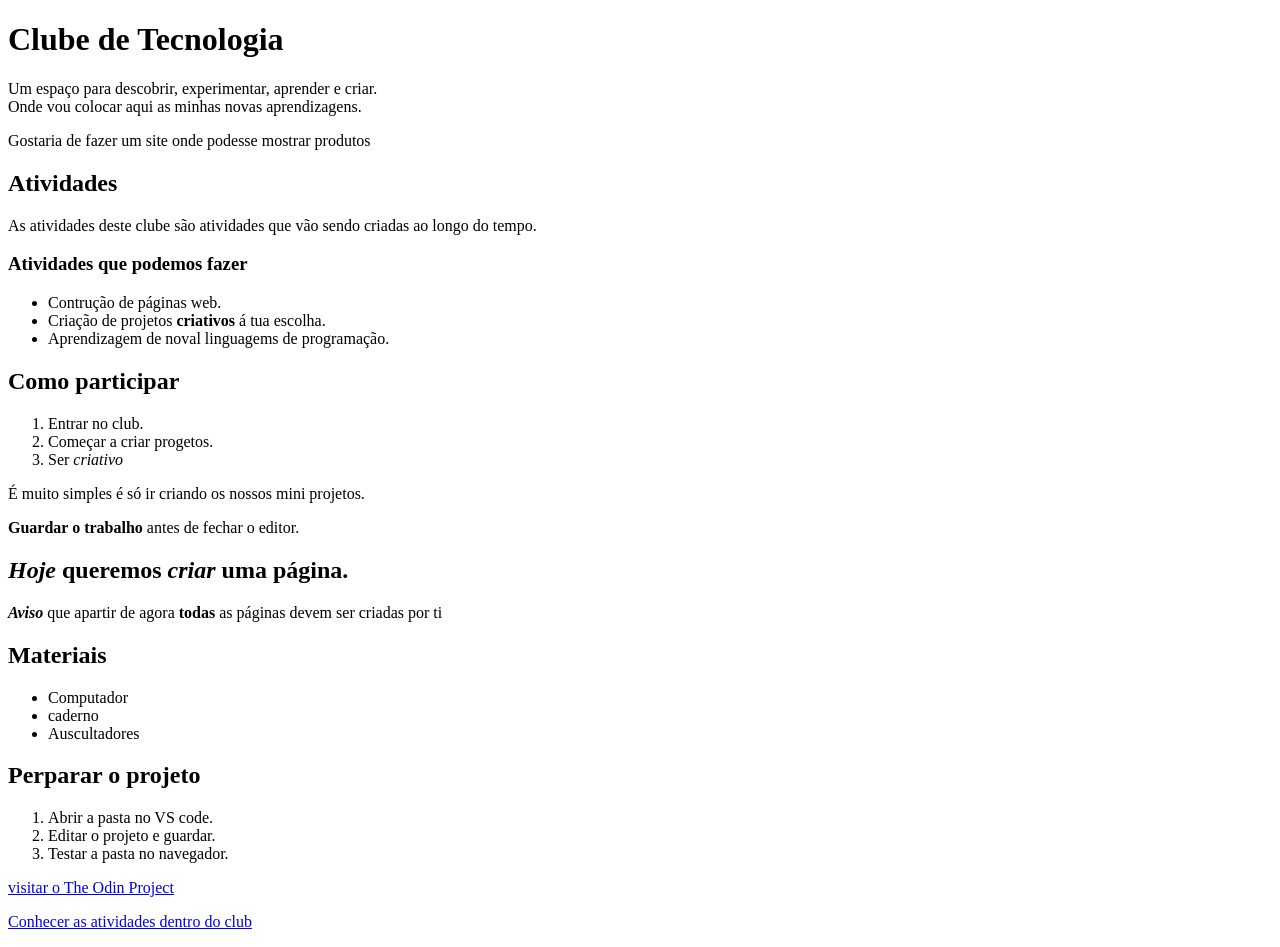
==== index.html @ a199424b "Aula 5 continuação da criaçÕ de uma nova página" ====
<!DOCTYPE html>
<html lang="pt-PT">
  <head>
    <meta charset="UTF-8">
    <meta name="viewport" content="width=device-width, initial-scale=1.0">
    <title>Clube de Tecnologia | Início</title>
  </head>
  <body>
    <h1>Clube de Tecnologia</h1>
    <p>Um espaço para descobrir, experimentar, aprender e criar. <br>
      Onde vou colocar aqui as minhas novas aprendizagens.</p>
    <p>Gostaria de fazer um site onde podesse mostrar produtos</p>
    <h2>Atividades</h2>
    <p>As atividades deste clube são atividades que vão sendo criadas ao longo do tempo.</p>
    <h3>Atividades que podemos fazer</h3>
    <ul>
      <li>Contrução de páginas web.</li>
      <li>Criação de projetos <strong>criativos</strong> á tua escolha.</li>
      <li>Aprendizagem de noval linguagems de programação.</li>
    </ul>
    <h2>Como participar</h2>
    <ol>
      <li>Entrar no club.</li>
      <li>Começar a criar progetos.</li>
      <li>Ser <em>criativo</em></li>
    </ol>
    <p>É muito simples é só ir criando os nossos mini projetos.</p>
    <p><strong>Guardar o trabalho</strong> antes de fechar o editor.</p>
    <h2><em>Hoje</em> queremos <em>criar</em> uma página.</h2>
    <p><strong><em>Aviso</em></strong> que apartir de agora <strong>todas</strong> as páginas devem ser criadas por ti</p>
    <!--This is my first web page-->
    <h2>Materiais</h2>
    <ul>
      <li>Computador</li>
      <li>caderno</li>
      <li>Auscultadores</li>
    </ul>
    <h2>Perparar o projeto</h2>
    <ol>
      <li>Abrir a pasta no VS code.</li>
      <li>Editar o projeto e guardar.</li>
      <li>Testar a pasta no navegador.</li>
    </ol>
    <a href="https://www.theodinproject.com/">visitar o The Odin Project</a>
    <p><a href="paginas/atividades.html">Conhecer as atividades dentro do club</a></p>
  </body>
</html>
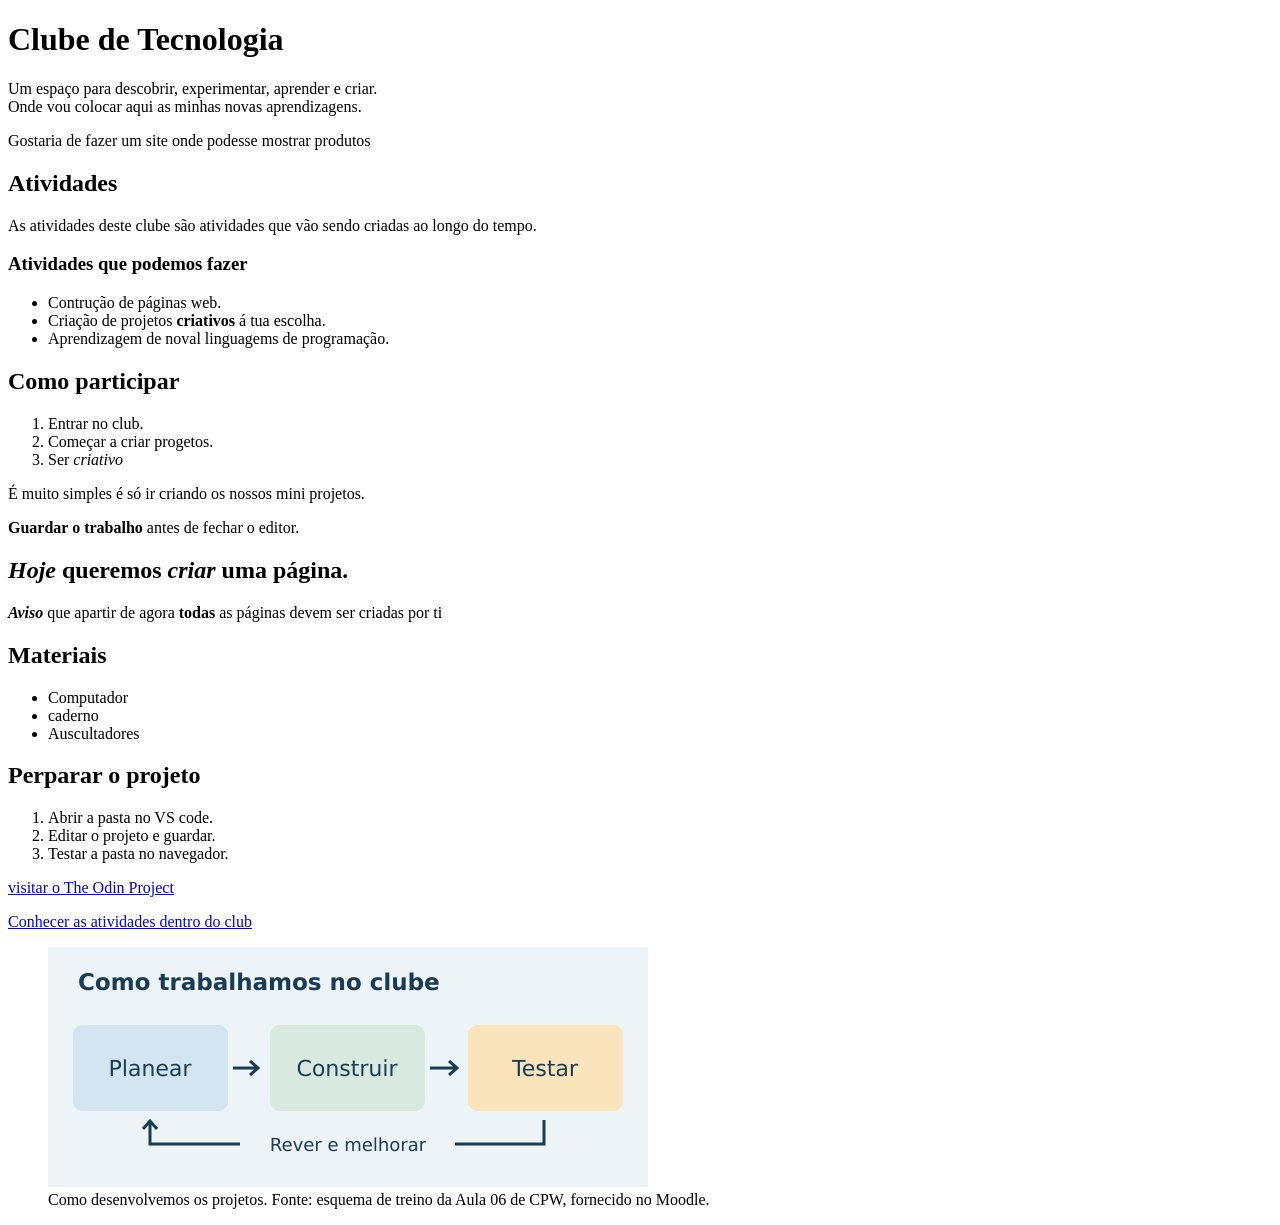
==== commit 8993a33c: "Aula 6 colucação de imagens nas duas páginas" ====
--- a/index.html
+++ b/index.html
@@ -43,5 +43,14 @@
     </ol>
     <a href="https://www.theodinproject.com/">visitar o The Odin Project</a>
     <p><a href="paginas/atividades.html">Conhecer as atividades dentro do club</a></p>
+    <figure>
+  <img src="imagens/oficina.png"
+       alt="Ciclo do clube: planear, construir, testar e regressar ao planeamento para melhorar."
+       width="600" height="240">
+  <figcaption>
+    Como desenvolvemos os projetos.
+    Fonte: esquema de treino da Aula 06 de CPW, fornecido no Moodle.
+  </figcaption>
+  </figure>
   </body>
 </html>
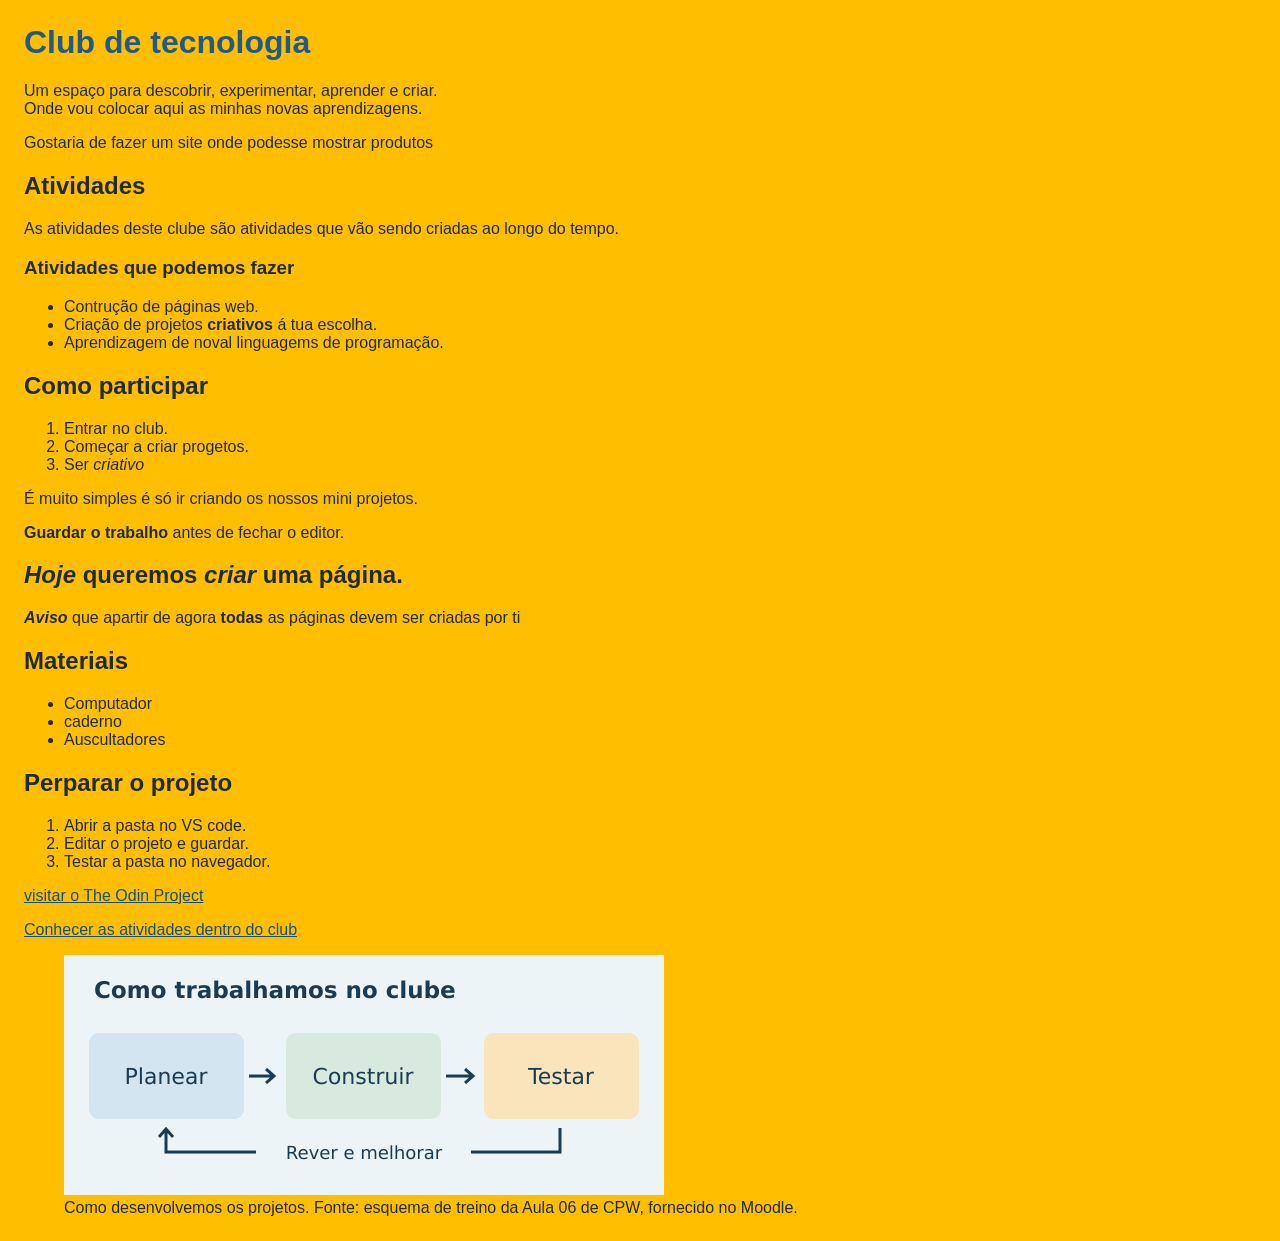
==== commit f3ed2c5a: "Aula 1 css inicio e adição de cores" ====
--- a/index.html
+++ b/index.html
@@ -3,10 +3,11 @@
   <head>
     <meta charset="UTF-8">
     <meta name="viewport" content="width=device-width, initial-scale=1.0">
+    <link rel="stylesheet" href="css/estilos.css">
     <title>Clube de Tecnologia | Início</title>
   </head>
   <body>
-    <h1>Clube de Tecnologia</h1>
+    <h1>Club de tecnologia</h1>
     <p>Um espaço para descobrir, experimentar, aprender e criar. <br>
       Onde vou colocar aqui as minhas novas aprendizagens.</p>
     <p>Gostaria de fazer um site onde podesse mostrar produtos</p>
--- a/css/estilos.css
+++ b/css/estilos.css
@@ -0,0 +1,8 @@
+body {
+  background-color: #ffbf00;
+  color: #202b35;
+  font-family: Arial, sans-serif;
+  margin: 24px;
+}
+h1 { color: #215a89; }
+a { color: #174f78; }
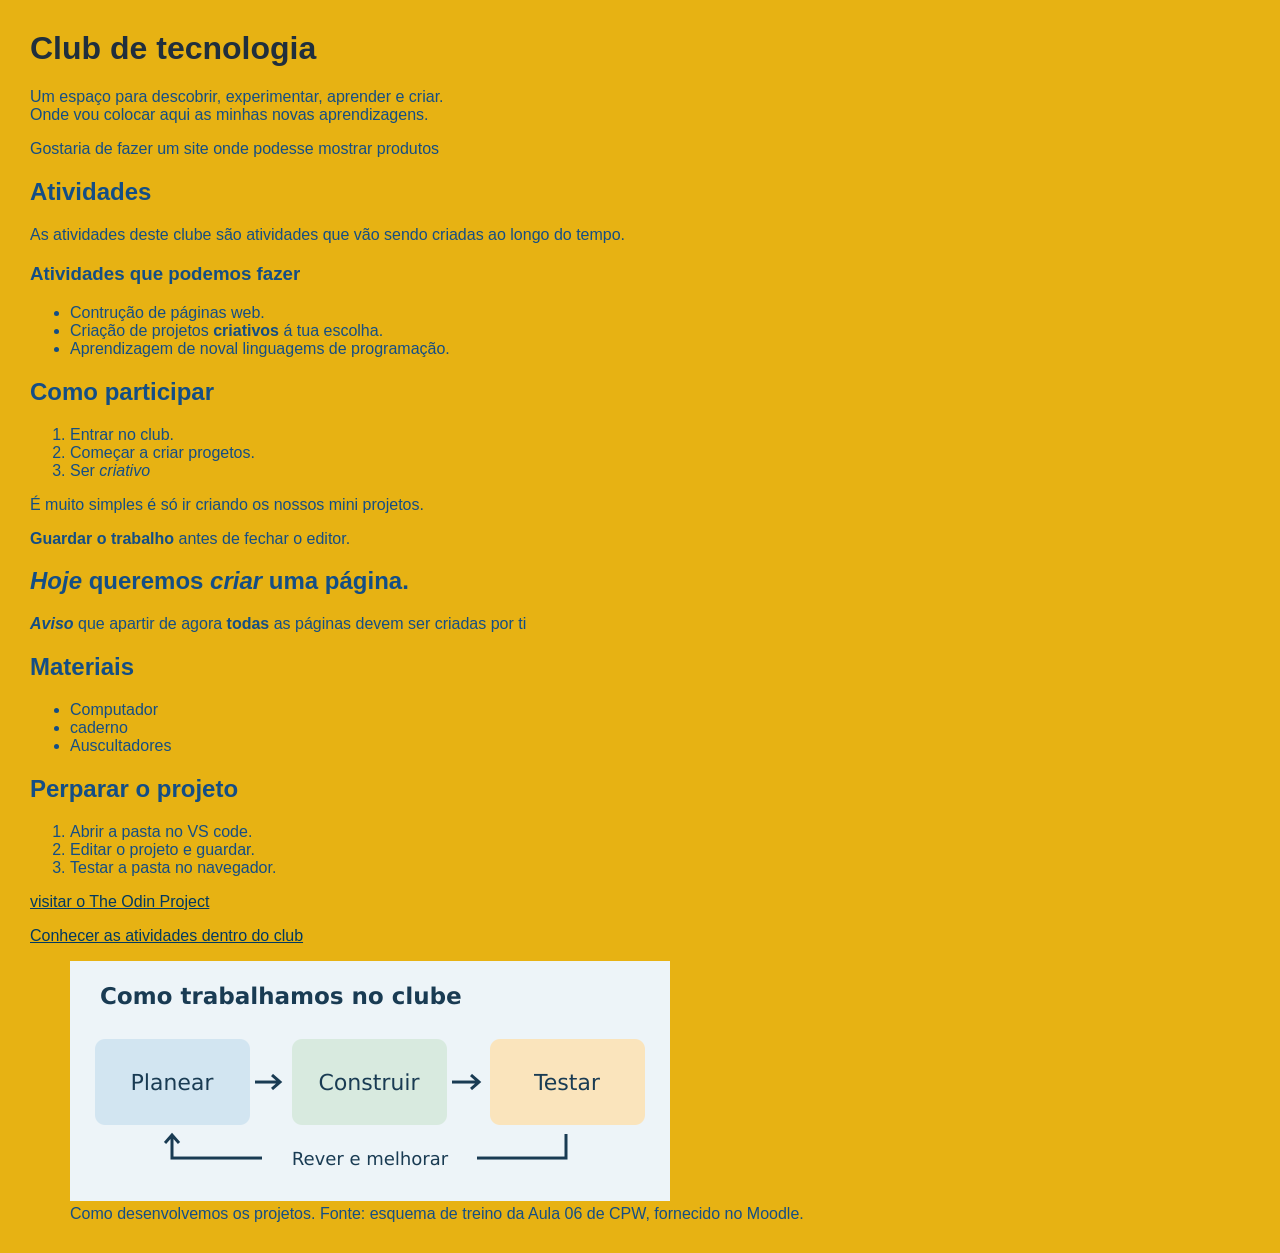
==== commit 19ea5f74: "aula 1 terminar" ====
--- a/index.html
+++ b/index.html
@@ -1,57 +1,60 @@
 <!DOCTYPE html>
 <html lang="pt-PT">
-  <head>
-    <meta charset="UTF-8">
-    <meta name="viewport" content="width=device-width, initial-scale=1.0">
-    <link rel="stylesheet" href="css/estilos.css">
-    <title>Clube de Tecnologia | Início</title>
-  </head>
-  <body>
-    <h1>Club de tecnologia</h1>
-    <p>Um espaço para descobrir, experimentar, aprender e criar. <br>
-      Onde vou colocar aqui as minhas novas aprendizagens.</p>
-    <p>Gostaria de fazer um site onde podesse mostrar produtos</p>
-    <h2>Atividades</h2>
-    <p>As atividades deste clube são atividades que vão sendo criadas ao longo do tempo.</p>
-    <h3>Atividades que podemos fazer</h3>
-    <ul>
-      <li>Contrução de páginas web.</li>
-      <li>Criação de projetos <strong>criativos</strong> á tua escolha.</li>
-      <li>Aprendizagem de noval linguagems de programação.</li>
-    </ul>
-    <h2>Como participar</h2>
-    <ol>
-      <li>Entrar no club.</li>
-      <li>Começar a criar progetos.</li>
-      <li>Ser <em>criativo</em></li>
-    </ol>
-    <p>É muito simples é só ir criando os nossos mini projetos.</p>
-    <p><strong>Guardar o trabalho</strong> antes de fechar o editor.</p>
-    <h2><em>Hoje</em> queremos <em>criar</em> uma página.</h2>
-    <p><strong><em>Aviso</em></strong> que apartir de agora <strong>todas</strong> as páginas devem ser criadas por ti</p>
-    <!--This is my first web page-->
-    <h2>Materiais</h2>
-    <ul>
-      <li>Computador</li>
-      <li>caderno</li>
-      <li>Auscultadores</li>
-    </ul>
-    <h2>Perparar o projeto</h2>
-    <ol>
-      <li>Abrir a pasta no VS code.</li>
-      <li>Editar o projeto e guardar.</li>
-      <li>Testar a pasta no navegador.</li>
-    </ol>
-    <a href="https://www.theodinproject.com/">visitar o The Odin Project</a>
-    <p><a href="paginas/atividades.html">Conhecer as atividades dentro do club</a></p>
-    <figure>
-  <img src="imagens/oficina.png"
-       alt="Ciclo do clube: planear, construir, testar e regressar ao planeamento para melhorar."
-       width="600" height="240">
-  <figcaption>
-    Como desenvolvemos os projetos.
-    Fonte: esquema de treino da Aula 06 de CPW, fornecido no Moodle.
-  </figcaption>
+
+<head>
+  <meta charset="UTF-8">
+  <meta name="viewport" content="width=device-width, initial-scale=1.0">
+  <link rel="stylesheet" href="css/estilos.css">
+  <title>Clube de Tecnologia | Início</title>
+</head>
+
+<body>
+  <h1>Club de tecnologia</h1>
+  <p>Um espaço para descobrir, experimentar, aprender e criar. <br>
+    Onde vou colocar aqui as minhas novas aprendizagens.</p>
+  <p>Gostaria de fazer um site onde podesse mostrar produtos</p>
+  <h2>Atividades</h2>
+  <p>As atividades deste clube são atividades que vão sendo criadas ao longo do tempo.</p>
+  <h3>Atividades que podemos fazer</h3>
+  <ul>
+    <li>Contrução de páginas web.</li>
+    <li>Criação de projetos <strong>criativos</strong> á tua escolha.</li>
+    <li>Aprendizagem de noval linguagems de programação.</li>
+  </ul>
+  <h2>Como participar</h2>
+  <ol>
+    <li>Entrar no club.</li>
+    <li>Começar a criar progetos.</li>
+    <li>Ser <em>criativo</em></li>
+  </ol>
+  <p>É muito simples é só ir criando os nossos mini projetos.</p>
+  <p><strong>Guardar o trabalho</strong> antes de fechar o editor.</p>
+  <h2><em>Hoje</em> queremos <em>criar</em> uma página.</h2>
+  <p><strong><em>Aviso</em></strong> que apartir de agora <strong>todas</strong> as páginas devem ser criadas por ti</p>
+  <!--This is my first web page-->
+  <h2>Materiais</h2>
+  <ul>
+    <li>Computador</li>
+    <li>caderno</li>
+    <li>Auscultadores</li>
+  </ul>
+  <h2>Perparar o projeto</h2>
+  <ol>
+    <li>Abrir a pasta no VS code.</li>
+    <li>Editar o projeto e guardar.</li>
+    <li>Testar a pasta no navegador.</li>
+  </ol>
+  <a href="https://www.theodinproject.com/">visitar o The Odin Project</a>
+  <p><a href="paginas/atividades.html">Conhecer as atividades dentro do club</a></p>
+  <figure>
+    <img src="imagens/oficina.png"
+      alt="Ciclo do clube: planear, construir, testar e regressar ao planeamento para melhorar." width="600"
+      height="240">
+    <figcaption>
+      Como desenvolvemos os projetos.
+      Fonte: esquema de treino da Aula 06 de CPW, fornecido no Moodle.
+    </figcaption>
   </figure>
-  </body>
+</body>
+
 </html>
--- a/css/estilos.css
+++ b/css/estilos.css
@@ -1,8 +1,14 @@
 body {
-  background-color: #ffbf00;
-  color: #202b35;
+  background-color: #e6ac00ec;
+  color: #144e85;
   font-family: Arial, sans-serif;
-  margin: 24px;
+  margin: 30px;
 }
-h1 { color: #215a89; }
-a { color: #174f78; }+
+h1 {
+  color: #202f3d;
+}
+
+a {
+  color: #013961;
+}
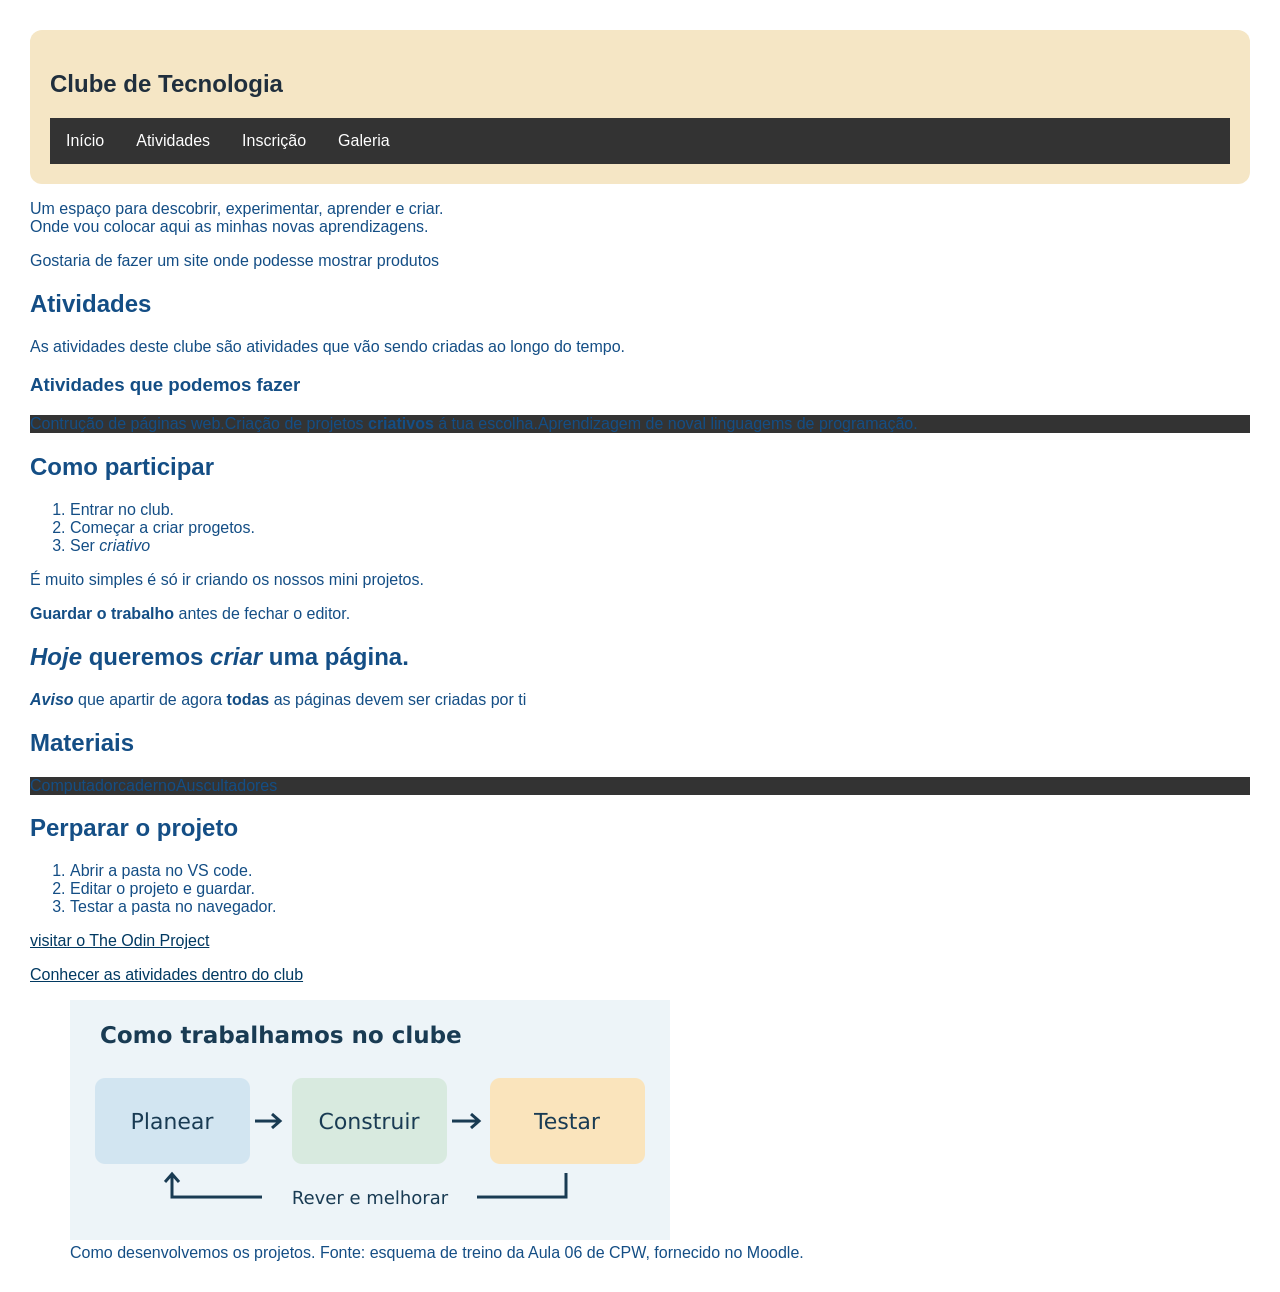
==== commit 07eb3ffd: "Aula 3 css comecar" ====
--- a/index.html
+++ b/index.html
@@ -9,7 +9,21 @@
 </head>
 
 <body>
-  <h1>Club de tecnologia</h1>
+  <article class="cartaoheader">
+    <header>
+      <h1>Clube de Tecnologia</h1>
+      <nav>
+        <div id="" class="ulnav">
+          <ul>
+          <li><a href="index.html">Início</a></li>
+          <li><a href="paginas/atividades.html">Atividades</a></li>
+          <li><a href="paginas/incricao.html">Inscrição</a></li>
+          <li><a href="paginas/galeria.html">Galeria</a></li>
+        </ul>
+        </div>
+      </nav>
+    </header>
+  </article>
   <p>Um espaço para descobrir, experimentar, aprender e criar. <br>
     Onde vou colocar aqui as minhas novas aprendizagens.</p>
   <p>Gostaria de fazer um site onde podesse mostrar produtos</p>
--- a/css/estilos.css
+++ b/css/estilos.css
@@ -1,5 +1,5 @@
 body {
-  background-color: #e6ac00ec;
+  background-color: #ffffff;
   color: #144e85;
   font-family: Arial, sans-serif;
   margin: 30px;
@@ -11,4 +11,55 @@
 
 a {
   color: #013961;
+}
+.cartaoheader {
+  background-color: #f5e6c5;
+  padding: 20px;
+  border: 0px solid #215a89;
+  margin-bottom: 16px;
+  border-radius: 12px;
+}
+ul {
+  list-style-type: none;
+  margin: 0;
+  padding: 0;
+  overflow: hidden;
+  background-color: #333333;
+}
+
+ul li {
+  float: left;
+}
+
+ul li a {
+  display: block;
+  color: white;
+  text-align: center;
+  padding: 14px 16px;
+  text-decoration: none;
+}
+
+ul li a:hover {
+  background-color: #111111;
+}
+.cartao1 {
+  background-color: #f5e6c5;
+  padding: 20px;
+  border: 0px solid #215a89;
+  margin-bottom: 16px;
+  border-radius: 12px;
+}
+.cartao2 {
+  background-color: #bbd6f0;
+  padding: 20px;
+  border: 0px solid #215a89;
+  margin-bottom: 16px;
+  border-radius: 12px;
+}
+.cartao3 {
+  background-color: #889e90;
+  padding: 20px;
+  border: 0px solid #215a89;
+  margin-bottom: 16px;
+  border-radius: 12px;
 }
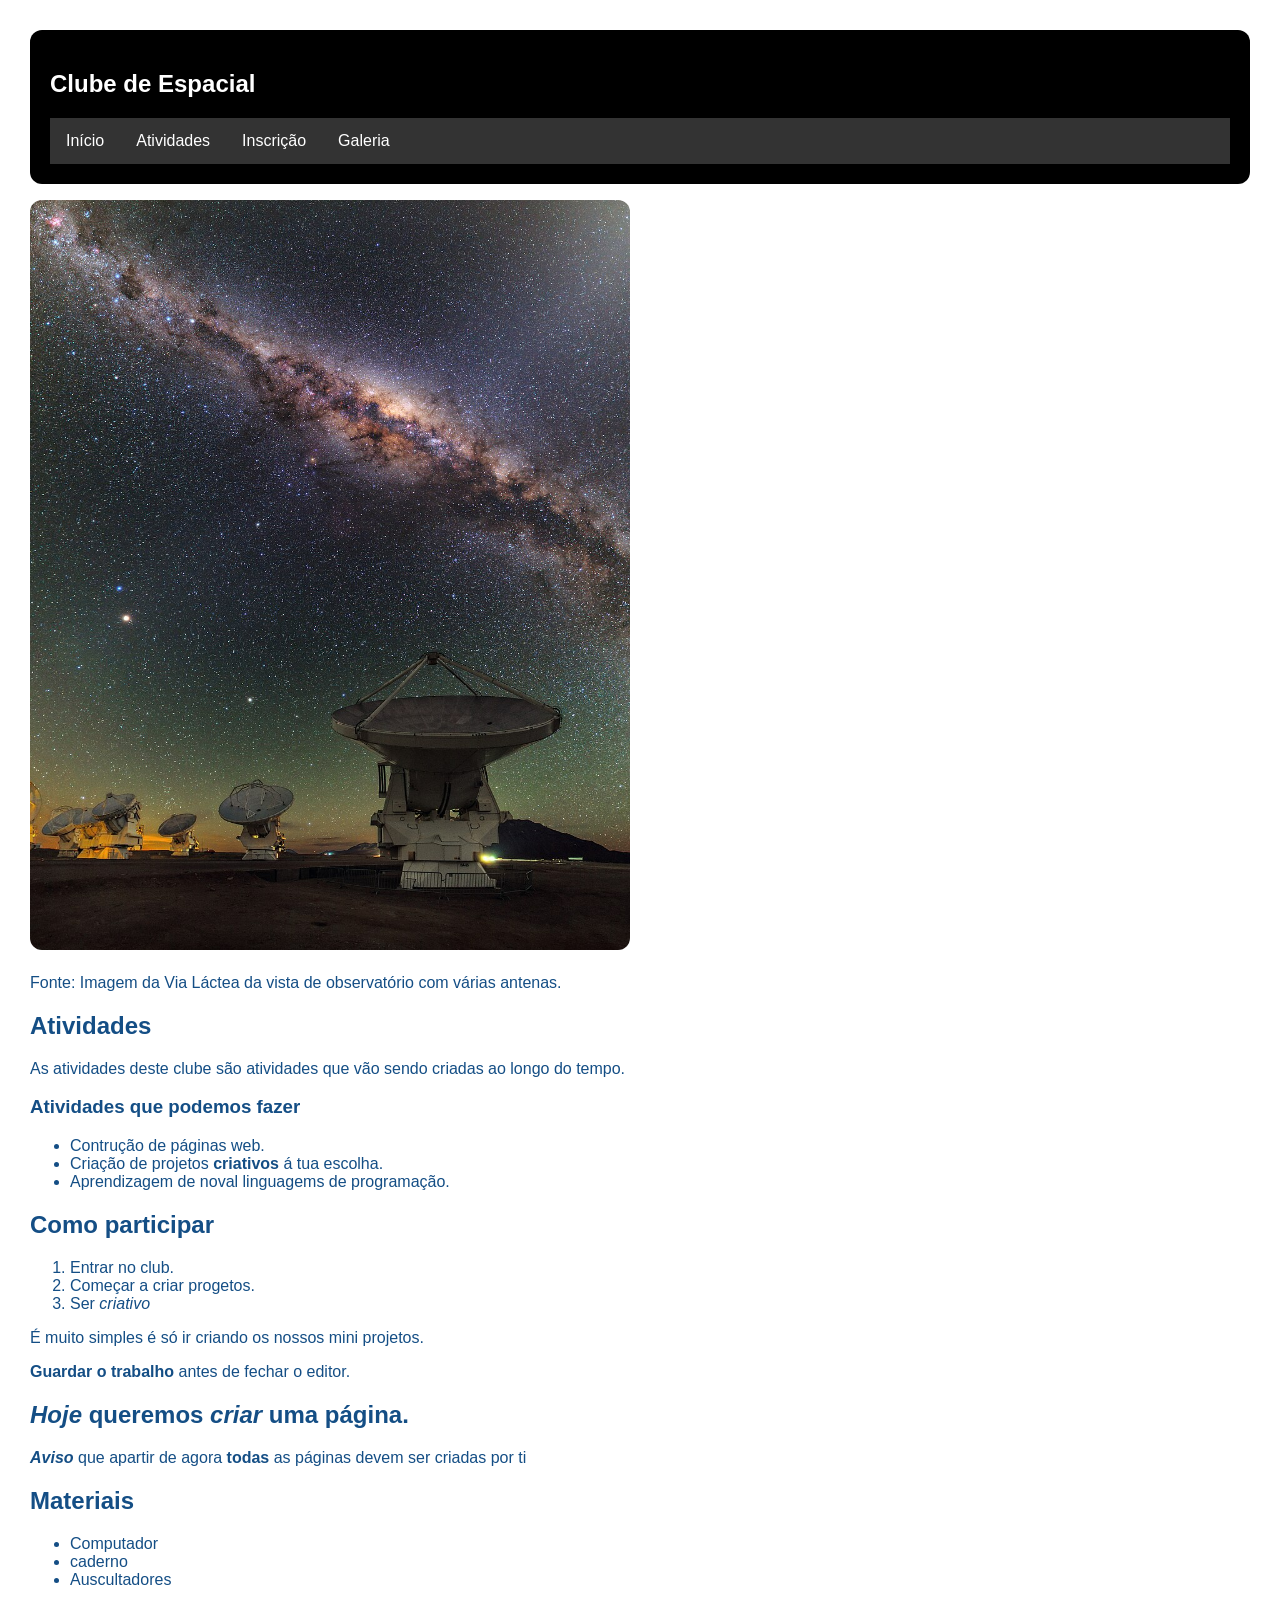
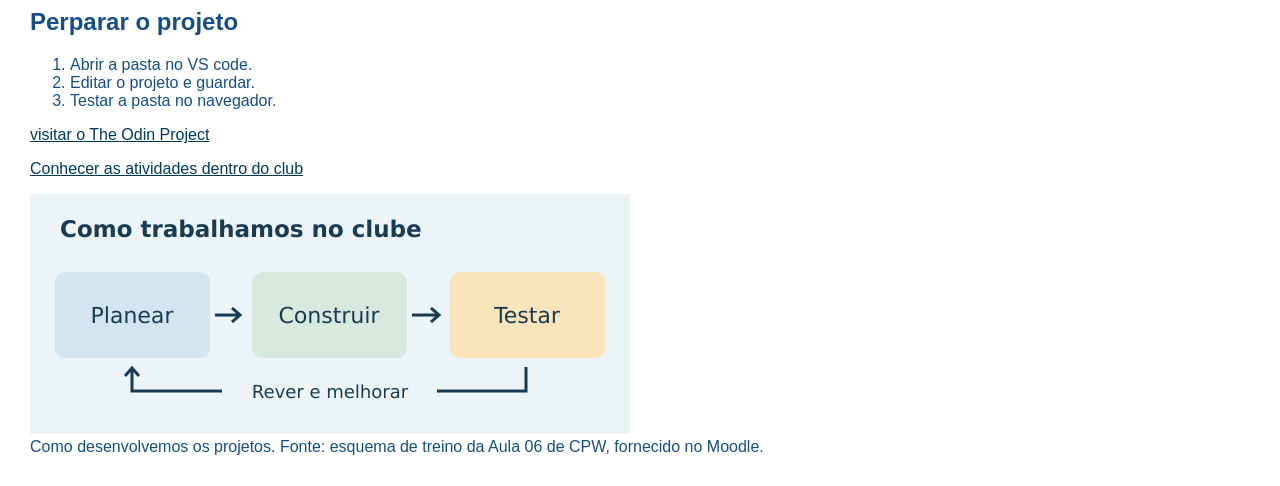
==== commit 14e16ac2: "aula 4 css iniciar" ====
--- a/index.html
+++ b/index.html
@@ -5,13 +5,13 @@
   <meta charset="UTF-8">
   <meta name="viewport" content="width=device-width, initial-scale=1.0">
   <link rel="stylesheet" href="css/estilos.css">
-  <title>Clube de Tecnologia | Início</title>
+  <title>Clube de Espacial | Início</title>
 </head>
 
 <body>
   <article class="cartaoheader">
     <header>
-      <h1>Clube de Tecnologia</h1>
+      <h1>Clube de Espacial</h1>
       <nav>
         <div id="" class="ulnav">
           <ul>
@@ -24,9 +24,14 @@
       </nav>
     </header>
   </article>
-  <p>Um espaço para descobrir, experimentar, aprender e criar. <br>
-    Onde vou colocar aqui as minhas novas aprendizagens.</p>
-  <p>Gostaria de fazer um site onde podesse mostrar produtos</p>
+  <figure>
+    <img id="figurainicial" src="imagens/Vialactea.jpg"
+      alt="Ciclo do clube: planear, construir, testar e regressar ao planeamento para melhorar." width="600"
+      height="750">
+    <figcaption>
+      Fonte: Imagem da Via Láctea da vista de observatório com várias antenas.
+    </figcaption>
+  </figure>
   <h2>Atividades</h2>
   <p>As atividades deste clube são atividades que vão sendo criadas ao longo do tempo.</p>
   <h3>Atividades que podemos fazer</h3>
--- a/css/estilos.css
+++ b/css/estilos.css
@@ -6,20 +6,21 @@
 }
 
 h1 {
-  color: #202f3d;
+  color: #ffffff;
 }
 
 a {
   color: #013961;
 }
 .cartaoheader {
-  background-color: #f5e6c5;
+  background-color: #000000;
   padding: 20px;
-  border: 0px solid #215a89;
+  border: 0px solid #ffffff;
   margin-bottom: 16px;
   border-radius: 12px;
 }
-ul {
+
+.ulnav ul{
   list-style-type: none;
   margin: 0;
   padding: 0;
@@ -27,11 +28,11 @@
   background-color: #333333;
 }
 
-ul li {
+.ulnav ul li {
   float: left;
 }
 
-ul li a {
+.ulnav ul li a {
   display: block;
   color: white;
   text-align: center;
@@ -39,27 +40,40 @@
   text-decoration: none;
 }
 
-ul li a:hover {
-  background-color: #111111;
+.ulnav ul li a:hover {
+  background-color: #666464;
 }
+#figurainicial {
+  margin-left: 0px;
+  margin-bottom: 20px;
+  border-radius: 12px;
+}
+
+.lista-atividades {
+  display: flex;
+  gap: 10px;
+  flex-wrap: wrap;
+}
+
 .cartao1 {
   background-color: #f5e6c5;
-  padding: 20px;
   border: 0px solid #215a89;
-  margin-bottom: 16px;
-  border-radius: 12px;
+  flex: 1 1 220px;
+
 }
 .cartao2 {
   background-color: #bbd6f0;
-  padding: 20px;
   border: 0px solid #215a89;
-  margin-bottom: 16px;
-  border-radius: 12px;
+  flex: 1 1 220px;
+
 }
 .cartao3 {
   background-color: #889e90;
-  padding: 20px;
   border: 0px solid #215a89;
-  margin-bottom: 16px;
-  border-radius: 12px;
+  flex: 1 1 220px;
+
+}
+
+figure{
+  margin-left: 0px;
 }
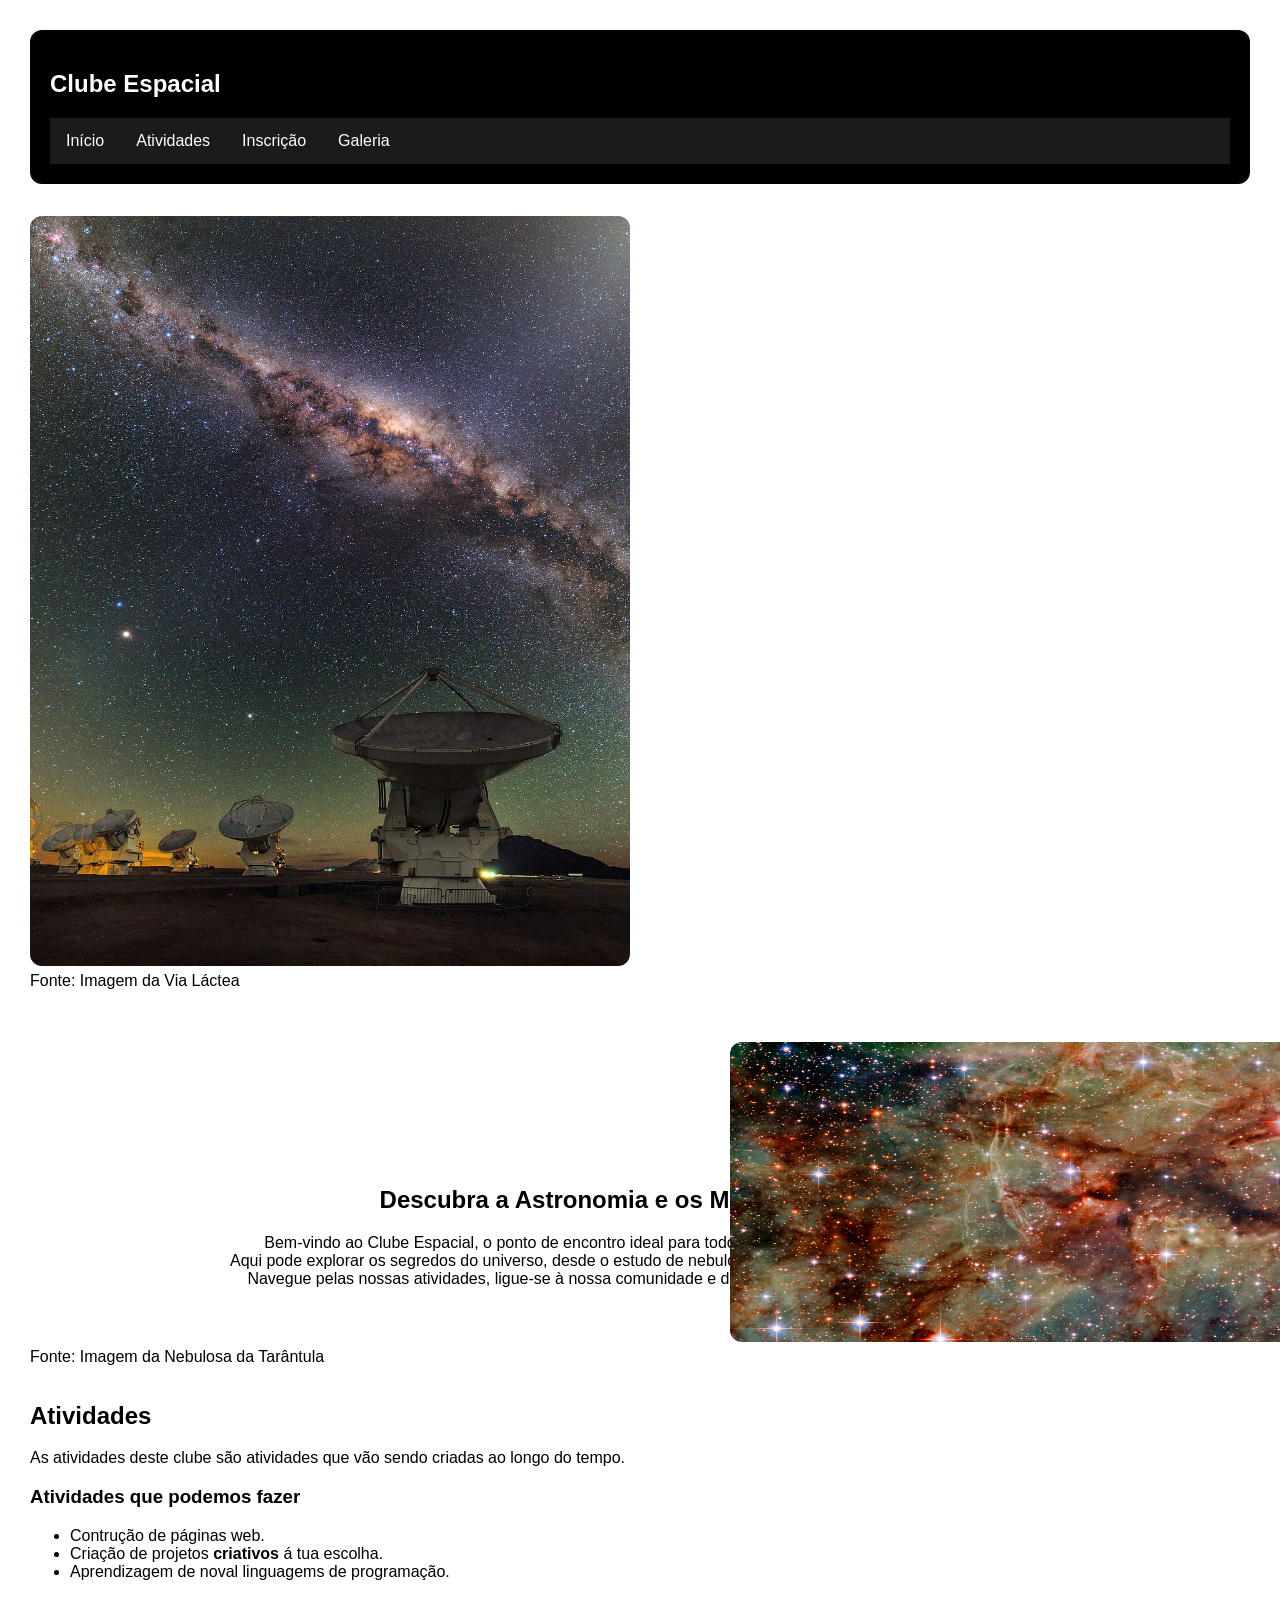
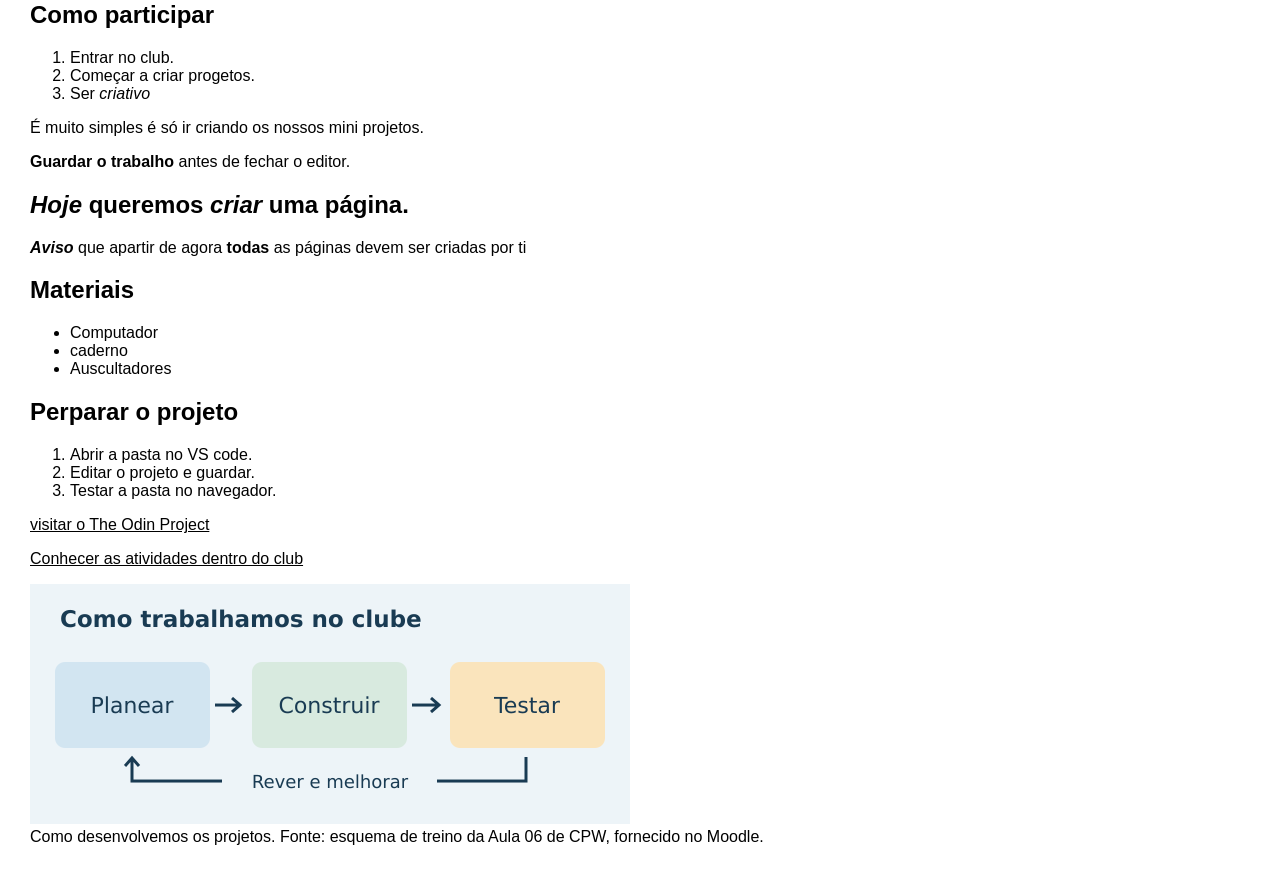
==== commit 0c713721: "Organização do código" ====
--- a/index.html
+++ b/index.html
@@ -5,13 +5,13 @@
   <meta charset="UTF-8">
   <meta name="viewport" content="width=device-width, initial-scale=1.0">
   <link rel="stylesheet" href="css/estilos.css">
-  <title>Clube de Espacial | Início</title>
+  <title>Clube Espacial | Início</title>
 </head>
 
 <body>
   <article class="cartaoheader">
     <header>
-      <h1>Clube de Espacial</h1>
+      <h1>Clube Espacial</h1>
       <nav>
         <div id="" class="ulnav">
           <ul>
@@ -24,14 +24,28 @@
       </nav>
     </header>
   </article>
-  <figure>
+  <section class="introducao">
+      <figure>
     <img id="figurainicial" src="imagens/Vialactea.jpg"
-      alt="Ciclo do clube: planear, construir, testar e regressar ao planeamento para melhorar." width="600"
+      alt="Imagem da Via Láctea vista de um observatório com várias antenas." width="600"
       height="750">
     <figcaption>
-      Fonte: Imagem da Via Láctea da vista de observatório com várias antenas.
+      Fonte: Imagem da Via Láctea
     </figcaption>
   </figure>
+  <div class="introducao-texto">
+    <h1>Descubra a Astronomia e os Mistérios do Universo</h1>
+    <p>Bem-vindo ao Clube Espacial, o ponto de encontro ideal para todos os apaixonados pelas estrelas e pelo cosmos.<br> Aqui pode explorar os segredos do universo, desde o estudo de nebulosas gigantes até à descoberta de planetas distantes.<br> Navegue pelas nossas atividades, ligue-se à nossa comunidade e descubra tudo o que existe muito além do horizonte.</p>
+  </div>
+  <figure>
+    <img id="figurainicial2" src="imagens/Nebulosa da Tarântula.jpg"
+    alt="Imagem da Nebulosa da Tarântula, uma região de formação estelar na Grande Nuvem de Magalhães." width="1000"
+    height="300">
+    <figcaption>
+      Fonte: Imagem da Nebulosa da Tarântula
+    </figcaption>
+  </figure>
+  </section>
   <h2>Atividades</h2>
   <p>As atividades deste clube são atividades que vão sendo criadas ao longo do tempo.</p>
   <h3>Atividades que podemos fazer</h3>
--- a/css/estilos.css
+++ b/css/estilos.css
@@ -1,18 +1,17 @@
 body {
   background-color: #ffffff;
-  color: #144e85;
+  color: #000000;
   font-family: Arial, sans-serif;
   margin: 30px;
 }
 
-h1 {
-  color: #ffffff;
-}
+
 
 a {
-  color: #013961;
+  color: #000000;
 }
 .cartaoheader {
+  color: #ffffff;
   background-color: #000000;
   padding: 20px;
   border: 0px solid #ffffff;
@@ -25,7 +24,7 @@
   margin: 0;
   padding: 0;
   overflow: hidden;
-  background-color: #333333;
+  background-color: #1c1b1b;
 }
 
 .ulnav ul li {
@@ -34,21 +33,42 @@
 
 .ulnav ul li a {
   display: block;
-  color: white;
+  color: #ffffff;
   text-align: center;
   padding: 14px 16px;
   text-decoration: none;
 }
 
 .ulnav ul li a:hover {
-  background-color: #666464;
+  background-color: #3b3b3b;
 }
+
 #figurainicial {
   margin-left: 0px;
-  margin-bottom: 20px;
+  margin-bottom: 2px;
+  border-radius: 12px;
+}
+figure{
+  margin-left: 0px;
+}
+#figurainicial2 {
+  margin-top: -1000px;
+  margin-left: 700px;
+  margin-bottom: 2px;
   border-radius: 12px;
 }
 
+.introducao {
+  color: #000000;
+  display: flex;
+  gap: 10px;
+  flex-wrap: wrap;
+}
+.introducao-texto {
+  text-align: center;
+  margin-left: 200px;
+  margin-top: 150px;
+}
 .lista-atividades {
   display: flex;
   gap: 10px;
@@ -74,6 +94,3 @@
 
 }
 
-figure{
-  margin-left: 0px;
-}
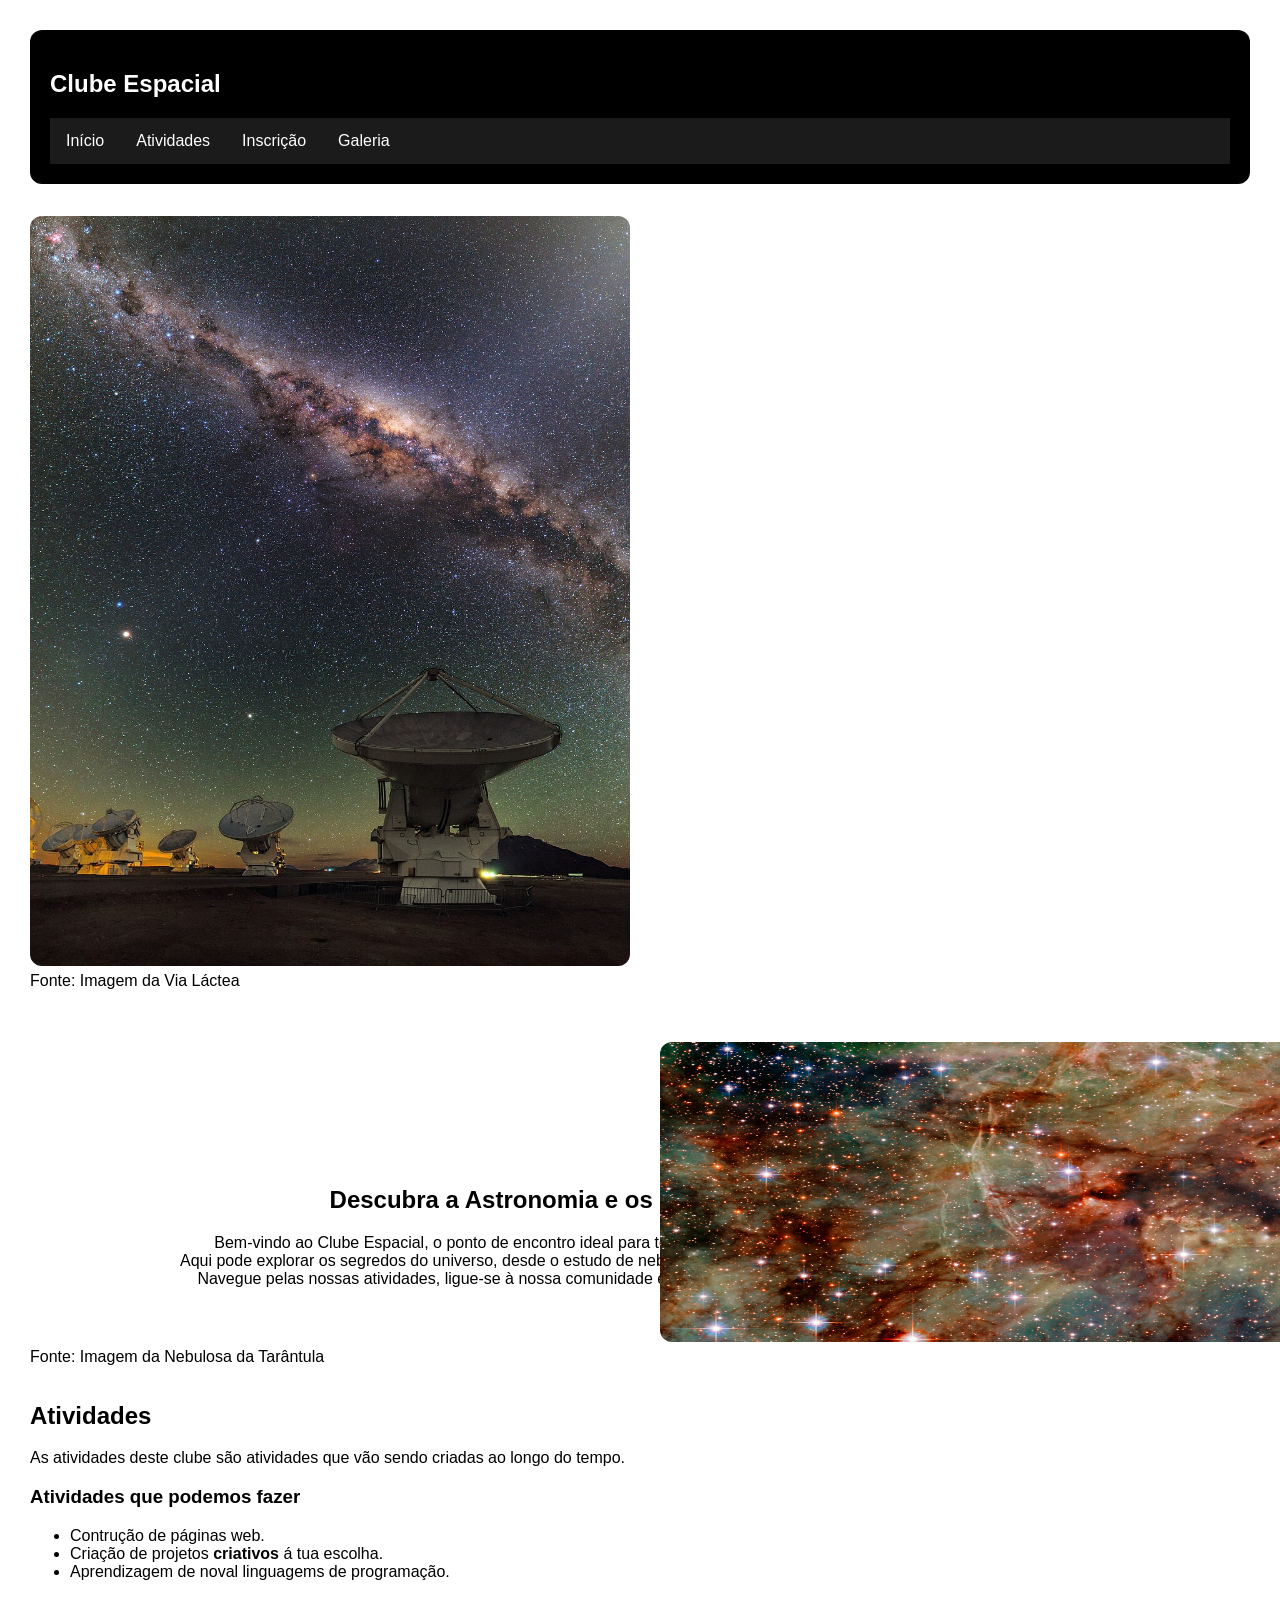
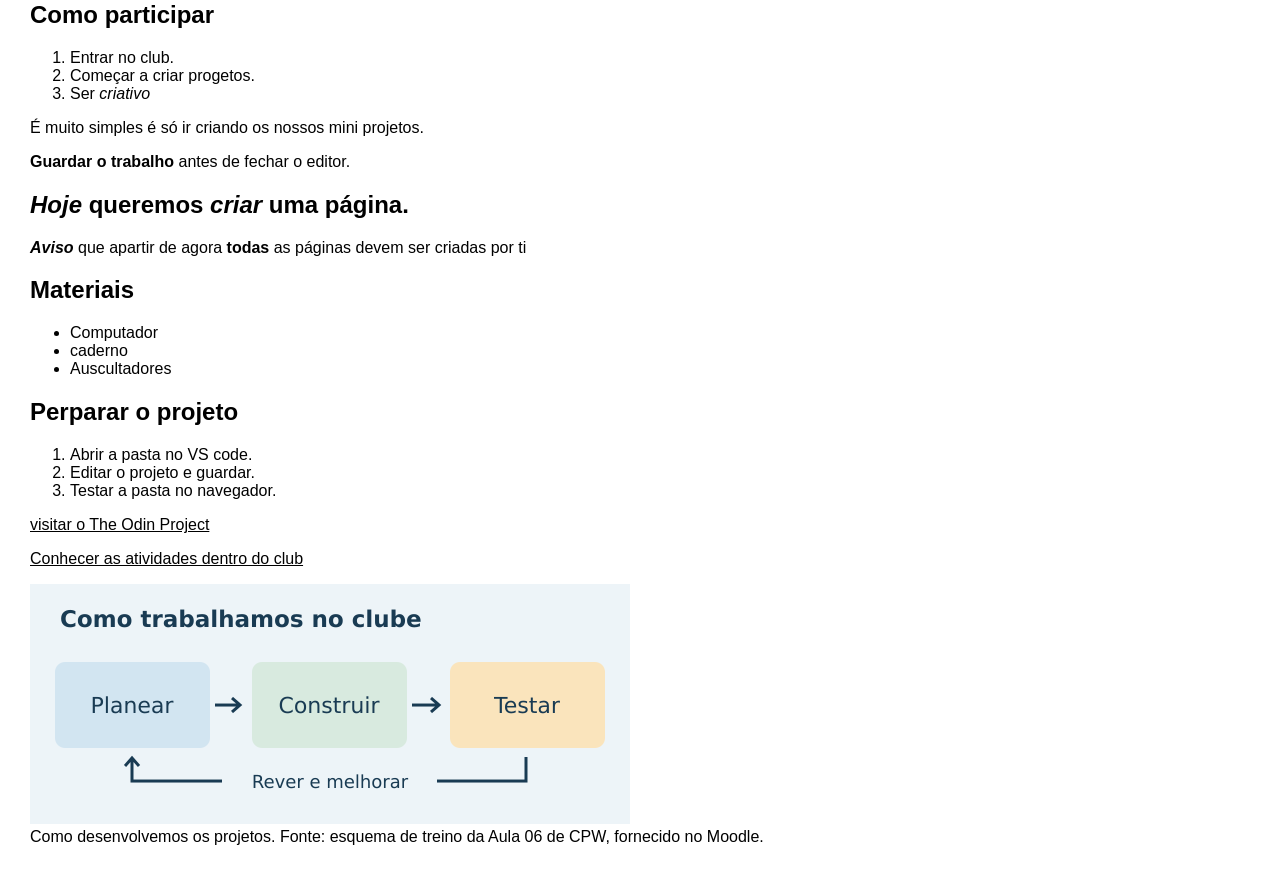
==== commit b986b669: "aula 4-1 css terminada" ====
--- a/index.html
+++ b/index.html
@@ -39,7 +39,7 @@
   </div>
   <figure>
     <img id="figurainicial2" src="imagens/Nebulosa da Tarântula.jpg"
-    alt="Imagem da Nebulosa da Tarântula, uma região de formação estelar na Grande Nuvem de Magalhães." width="1000"
+    alt="Imagem da Nebulosa da Tarântula, uma região de formação estelar na Grande Nuvem de Magalhães." width="1200"
     height="300">
     <figcaption>
       Fonte: Imagem da Nebulosa da Tarântula
--- a/css/estilos.css
+++ b/css/estilos.css
@@ -53,7 +53,7 @@
 }
 #figurainicial2 {
   margin-top: -1000px;
-  margin-left: 700px;
+  margin-left: 630px;
   margin-bottom: 2px;
   border-radius: 12px;
 }
@@ -66,7 +66,7 @@
 }
 .introducao-texto {
   text-align: center;
-  margin-left: 200px;
+  margin-left: 150px;
   margin-top: 150px;
 }
 .lista-atividades {
